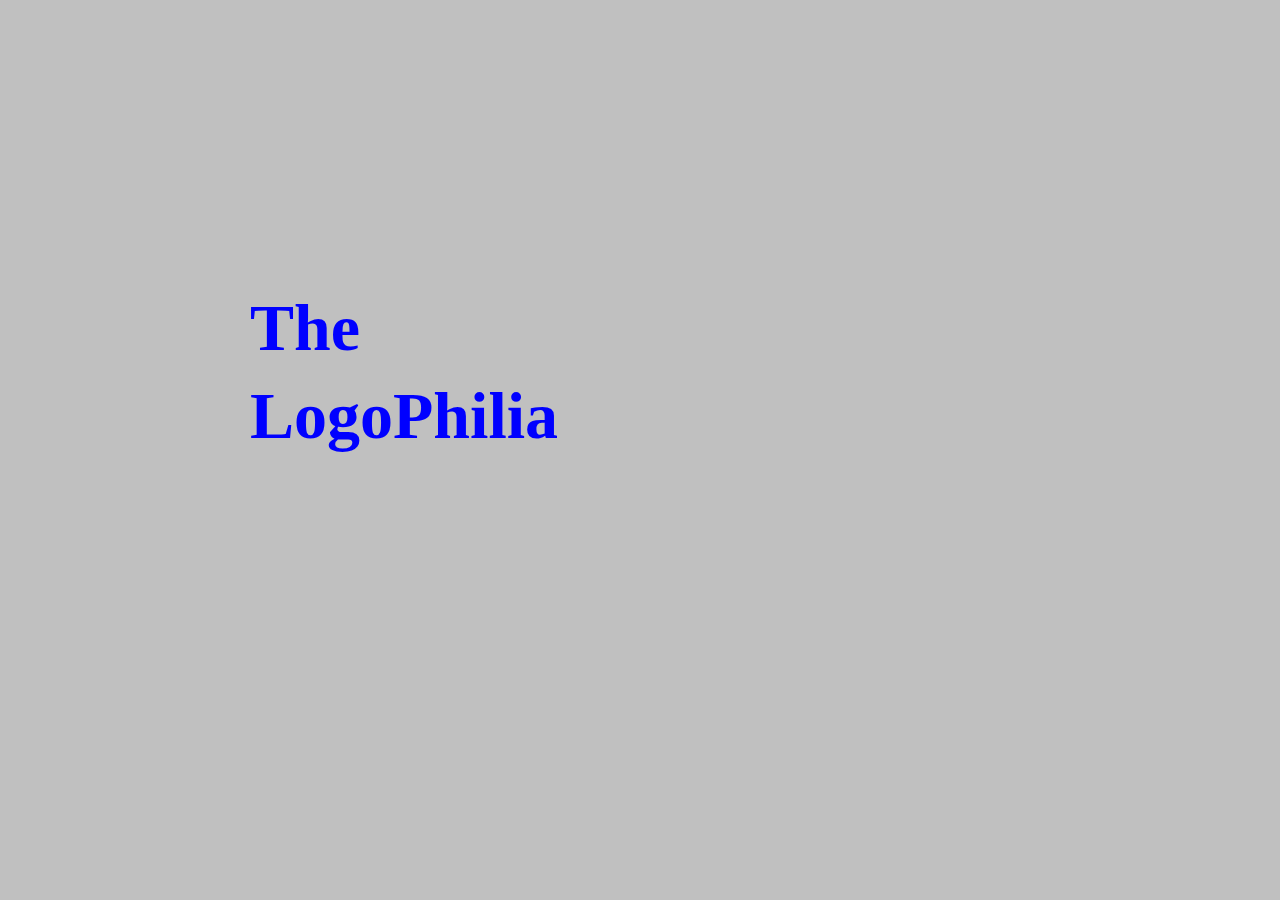
==== The LogoPhilia/TLInSHALLAH/index.html @ 14376cbf "Stage Changes" ====
<!DOCTYPE html>
<html lang="en">

<head>
    <meta charset="UTF-8">
    <meta http-equiv="X-UA-Compatible" content="IE=edge">
    <meta name="viewport" content="width=device-width, initial-scale=1.0">
    <title>The LogoPhilia Default Page</title>
    <link rel="stylesheet" href="index.css">
</head>

<body>
    <div class="landing">
        <ul class="frontItems">
            <li id="The" title="The"> The </li>
            <li id="logoph" title="logophilia"> LogoPhilia</li>
        </ul>
    </div>
    <script src="index.js"></script>
</body>

</html>
---- The LogoPhilia/TLInSHALLAH/index.css ----
* {
    box-sizing: content-box;
    padding: 0px;
    margin: 0px;
    user-select: none;
}

body {
    background-color: silver;
}

.landing {
    background-color: silver;
    height: 96vh;
    width: 92vw;
    justify-content: center;
    overflow-x: hidden;
}

.frontItems {
    list-style-type: none;
    justify-content: center;
    position: relative;
    bottom: -290px;
    right: -250px;
    font-family: "Lucida Calligraphy";
    font-weight: bolder;
    color: blue;
    animation-delay: 0.4s;
    font-size: 66px;
}

#The {
    margin-bottom: 12px;
    text-shadow: hoff voff blur blue;
}
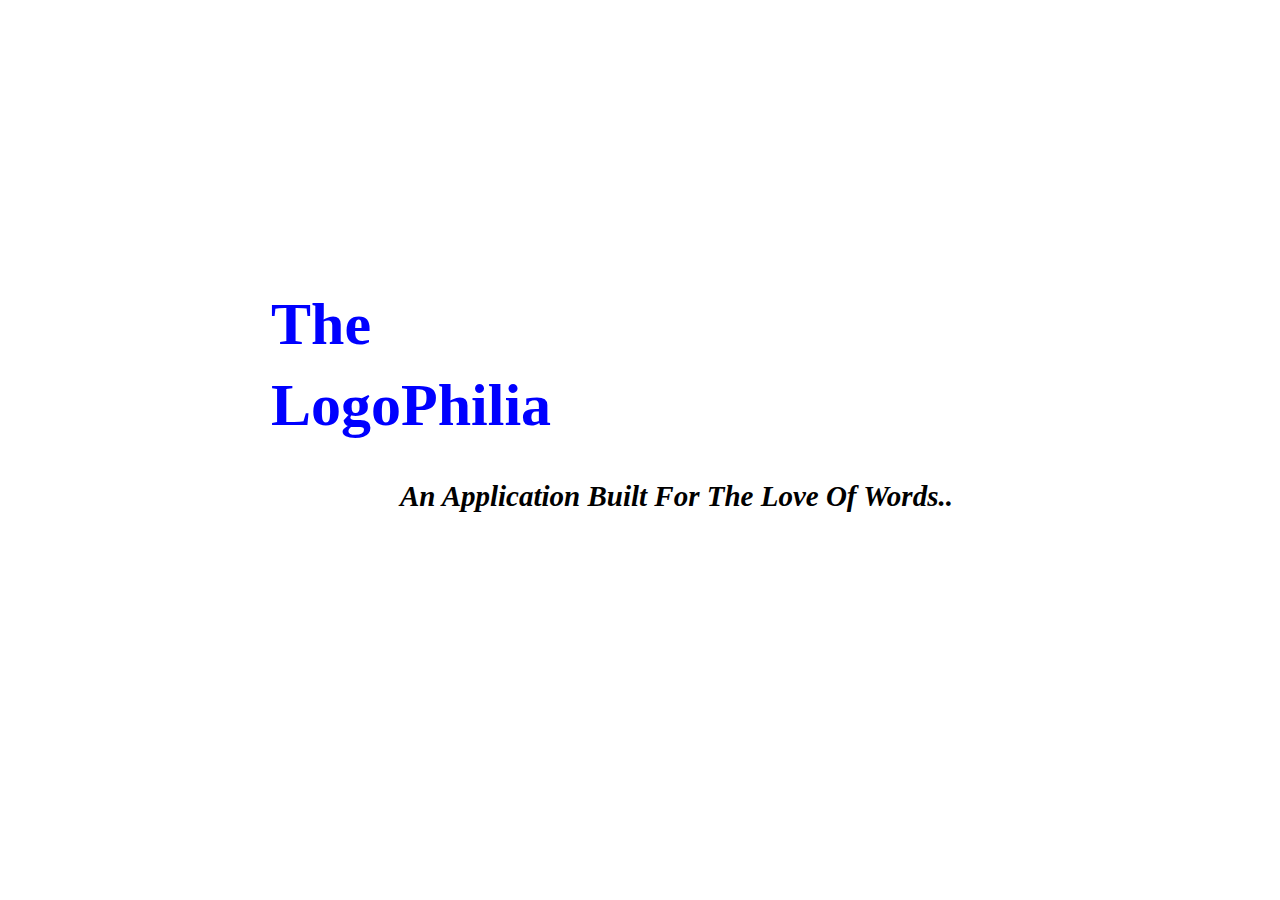
==== commit 73fa0b46: "Stage all changes" ====
--- a/The LogoPhilia/TLInSHALLAH/index.html
+++ b/The LogoPhilia/TLInSHALLAH/index.html
@@ -14,9 +14,11 @@
         <ul class="frontItems">
             <li id="The" title="The"> The </li>
             <li id="logoph" title="logophilia"> LogoPhilia</li>
+
         </ul>
+        <p id="app">An Application Built For The Love Of Words.. </p>
     </div>
-    <script src="index.js"></script>
+    <script src="Javascript/index.js"></script>
 </body>
 
 </html>--- a/The LogoPhilia/TLInSHALLAH/index.css
+++ b/The LogoPhilia/TLInSHALLAH/index.css
@@ -1,36 +1,60 @@
-* {
-    box-sizing: content-box;
-    padding: 0px;
-    margin: 0px;
-    user-select: none;
-}
-
-body {
-    background-color: silver;
-}
-
-.landing {
-    background-color: silver;
-    height: 96vh;
-    width: 92vw;
-    justify-content: center;
-    overflow-x: hidden;
-}
-
-.frontItems {
-    list-style-type: none;
-    justify-content: center;
-    position: relative;
-    bottom: -290px;
-    right: -250px;
-    font-family: "Lucida Calligraphy";
-    font-weight: bolder;
-    color: blue;
-    animation-delay: 0.4s;
-    font-size: 66px;
-}
-
-#The {
-    margin-bottom: 12px;
-    text-shadow: hoff voff blur blue;
-}+    * {
+        box-sizing: content-box;
+        padding: 0px;
+        margin: 0px;
+        user-select: none;
+    }
+    
+    body {
+        background-color: white;
+    }
+    
+    .landing {
+        background-color: white;
+        height: 96vh;
+        width: 92vw;
+        justify-content: center;
+        overflow-x: hidden;
+    }
+    
+    .frontItems {
+        list-style-type: none;
+        justify-content: center;
+        position: relative;
+        bottom: -290px;
+        right: -250px;
+        font-family: "Lucida Calligraphy";
+        font-weight: bolder;
+        color: blue;
+        animation-delay: 0.4s;
+        font-size: 60px;
+        padding-left: 391px;
+        left: -120px;
+    }
+    
+    #app {
+        font-size: 29px;
+        font-style: italic;
+        font-weight: bold;
+        color: black;
+        font-family: serif;
+        justify-content: center;
+        position: relative;
+        bottom: -330px;
+        right: -400px;
+        animation-name: movetext;
+        animation-duration: 3s;
+    }
+    
+    @keyframes movetext {
+        from {
+            left: -400px;
+        }
+        To {
+            right: -300px;
+        }
+    }
+    
+    #The {
+        margin-bottom: 12px;
+    }